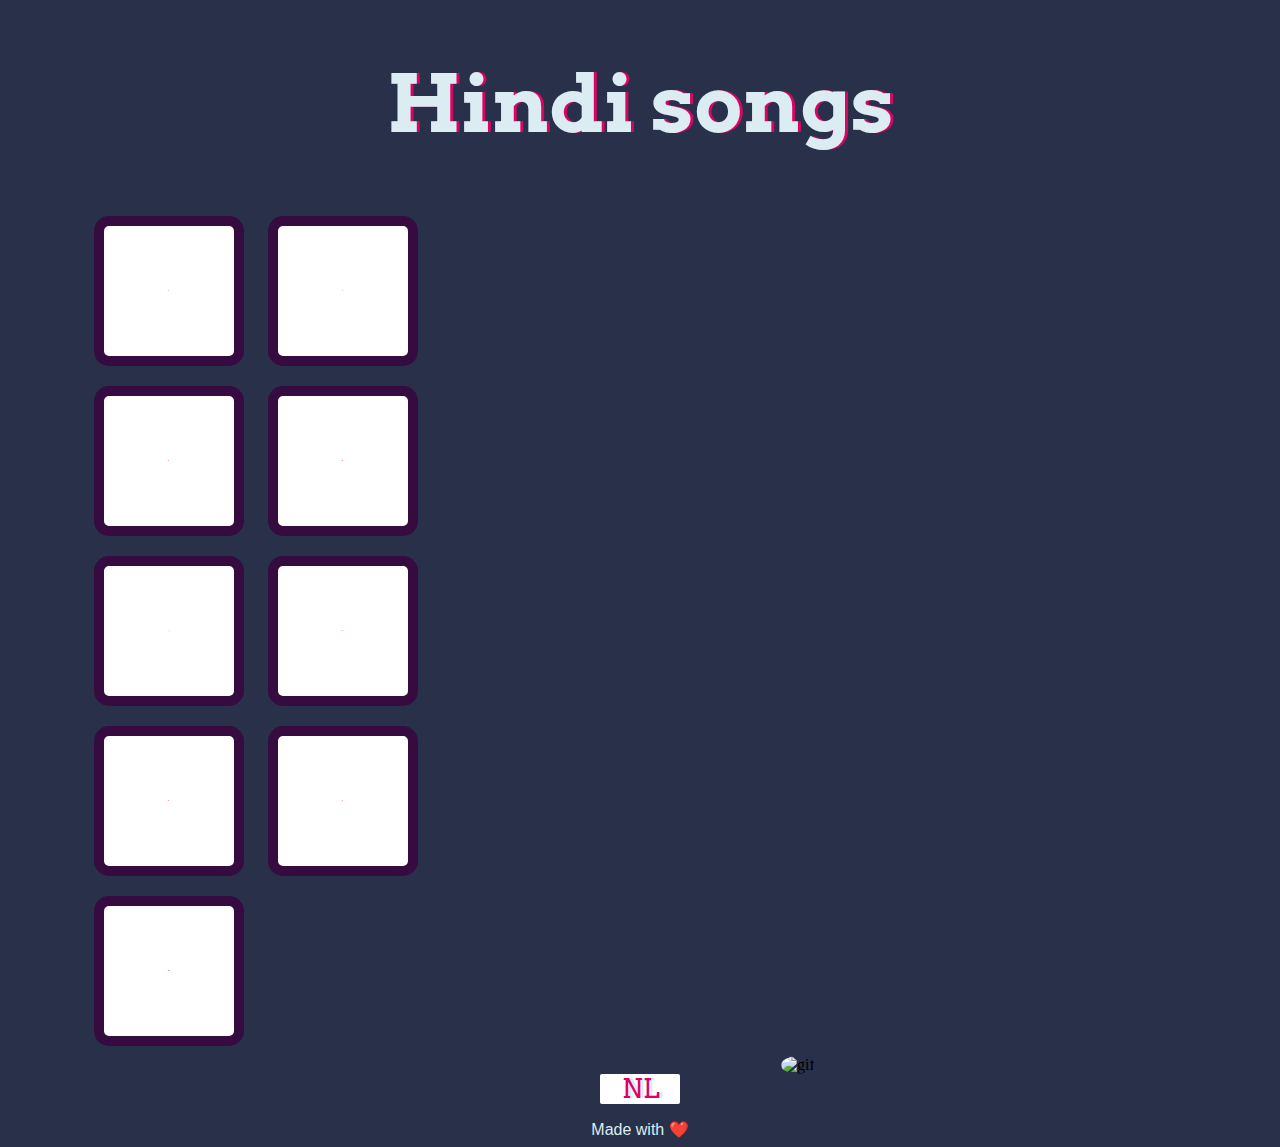
==== hindi.html @ 91f2b548 "Add files via upload" ====
<!DOCTYPE html>
<html lang="en" dir="ltr">

<head>
  <meta charset="utf-8">
  <title> ❤ song kit ❤ </title>
  <link rel="stylesheet" href="https://cdn.jsdelivr.net/npm/bootstrap@4.5.3/dist/css/bootstrap.min.css" integrity="sha384-TX8t27EcRE3e/ihU7zmQxVncDAy5uIKz4rEkgIXeMed4M0jlfIDPvg6uqKI2xXr2" crossorigin="anonymous">
  <link rel="stylesheet" href="hindi.css">
  <link rel="icon" href="favicon (1).ico">
  <link href="https://fonts.googleapis.com/css?family=Arvo" rel="stylesheet">
  <script src="https://code.jquery.com/jquery-3.5.1.slim.min.js" integrity="sha384-DfXdz2htPH0lsSSs5nCTpuj/zy4C+OGpamoFVy38MVBnE+IbbVYUew+OrCXaRkfj" crossorigin="anonymous"></script>
<script src="https://cdn.jsdelivr.net/npm/popper.js@1.16.1/dist/umd/popper.min.js" integrity="sha384-9/reFTGAW83EW2RDu2S0VKaIzap3H66lZH81PoYlFhbGU+6BZp6G7niu735Sk7lN" crossorigin="anonymous"></script>
<script src="https://cdn.jsdelivr.net/npm/bootstrap@4.5.3/dist/js/bootstrap.min.js" integrity="sha384-w1Q4orYjBQndcko6MimVbzY0tgp4pWB4lZ7lr30WKz0vr/aWKhXdBNmNb5D92v7s" crossorigin="anonymous"></script>
</head>

<body>

  <h1 id="title">Hindi songs</h1>
  <div class="set">


<button class="laapata drum">L</button>
    <button class="cmyn drum">C</button>
    <button class="ekdin drum">E</button>
    <button class="haledil drum">H</button>
    <button class="butterfly drum">J</button>
    <button class="kabhi drum">K</button>
    <button class="burj drum">B</button>
    <button class="tumhiho drum">T</button>
    <button class="wajah drum">W</button>
  </div>
<div class="rightside">

  <img class="right wajah0" style="height:400px;width:400px;" src="https://a10.gaanacdn.com/images/albums/86/1526786/crop_480x480_1526786.jpg" alt="wajah">
  <img class="right cmyn0" style="height:400px;width:400px;" src="https://c.saavncdn.com/430/Aashiqui-2-Hindi-2013-500x500.jpg" alt="">
  <img class="right burj0" style="height:400px;width:400px;" src="https://www.bollywoodbubble.com/wp-content/uploads/2020/10/Burj-Khalifa-Akshay-Kumar-Kiara-Advani-2-1280x720.jpg" alt="">
  <img class="right ekdin0" style="height:400px;width:400px;" src="https://s1.dmcdn.net/v/CodG-1McbGKgHe181/x1080" alt="">
  <img class="right haledil0" style="height:400px;width:400px;" src="https://i.pinimg.com/originals/36/7b/4d/367b4d03cd1e4d6ff80b7ce8228b3c72.jpg" alt="">
  <img class="right kabhi0" style="height:400px;width:400px;" src="https://d37atgyntjgeo4.cloudfront.net/images/detailed/31/Hate-Story-2-Kabhi-Aayine-Pe-Likha-Tujhe_gjcg-d6.jpg?t=1404988276" alt="">
  <img class="right laapata0" style="height:400px;width:400px;" src="https://a10.gaanacdn.com/gn_img/albums/2lV3dl13Rg/lV3dJ5P5bR/size_xxl.webp" alt="">
  <img class="right tumhiho0" style="height:400px;width:400px;" src="https://lh3.googleusercontent.com/-vqRXyU5HwYc/VTRutSdx5VI/AAAAAAAAACE/BOMQQWq24dQ/Tum-Hi-Ho-lyrics-from-Aashiqui-2.jpg" alt="">
  <img class="right butterfly0" style="height:400px;width:400px;" src="https://1.bp.blogspot.com/-EUvgSDLTX6U/X1yJ9WIONjI/AAAAAAAABGg/h3moWPgSfj0cvBbGSpnk4y6X6AYL1A_kACLcBGAsYHQ/s1600/Butterfly-Lyrics-Jass-Manak-No-Competition.jpg" alt="">

  <img class="right-default" style="height:400px;width:400px;" src="https://images.macrumors.com/t/MKlRm9rIBpfcGnjTpf6ZxgpFTUg=/1600x1200/smart/article-new/2018/05/apple-music-note.jpg" alt="gif">
  <!-- https://i.pinimg.com/originals/93/7f/ae/937fae42bdaf806a746b33a0e1ca202e.jpg" -->
</div>
<div>
  <button type="button" class="btn btn-outline-danger stop drum " style="height:30px;width:80px;font-size:1.6rem;margin:0 10px 0 10px;;border-radius:2px;border:0;  line-height: 0;
    font-weight: 60;" >NL</button>

</div>

  <footer>
    Made with ❤️
  </footer>

<script src="hindi.js" charset="utf-8"></script>
</body>


</html>
---- hindi.css ----
body {
  background-image: url("https://media.giphy.com/media/Qvp6Z2fidQR34IcwQ5/giphy.gif");

  background-size: cover;
  text-align: center;
  background-color: #283149;
}

h1 {

  font-size: 5rem;
  color: #DBEDF3;
  font-family: "Arvo", "cursive";
  text-shadow: 3px 0 #DA0463;

}
.rightside img{
  height:400px;
  width:35%;
  margin-left: 25%;
  margin-top: -650px;
}

footer {
  color: #DBEDF3;

  font-family: sans-serif;
  margin-top: 1rem;
}

.wajah {
background-image: url("sounds/hindii/aksarisduniyamein.jpeg");
background-size:cover;
}

.kabhi {
background-image: url("sounds/hindii/dheeredheerese.jpg");
background-size: cover;
}

.cmyn {
background-image: url("sounds/hindii/dilkarishta.jpeg");
background-size:cover;
}

.ekdin{
background-image: url("sounds/hindii/dillagaliya.jpeg");
background-size:cover;
}

.haledil {
background-image: url("sounds/hindii/hameintumsehuahaipyaar.jpg");
background-size: cover;
}

.butterfly {
background-image: url("sounds/hindii/kisikimuskurahaton.jpg");
background-size: cover;
}

.tumhiho {
background-image: url("sounds/hindii/bepanah.jfif");
background-size: cover;
}

.burj {
  background-image: url("sounds/hindii/mohabbatdilkasukoon.jpeg");
  background-size: cover;
}

.laapata{
  background-image: url("sounds/hindii/mainduniyabhuladunga.jpg");
  background-size: cover;
}
.set {
  width: 35%;
  position: relative;
  text-align: left;
  margin-left: 6%;
}

.game-over {
  background-color: red;
  opacity: 0.8;
}

.pressed {
  box-shadow: 0 3px 4px 0 #DBEDF3;
  opacity: 0.5;
}

.red {
  color: red;
}

.drum {
  outline: none;
  border: 10px solid #350b40;
  font-size:1px;
  font-family: 'Arvo', 'cursive';
  line-height: 2;
  font-weight: 900;
  color: #DA0463;
  text-shadow: 3px 0 #DBEDF3;
  border-radius: 15px;
  display: inline-block;
  width: 150px;
  height: 150px;
  text-align: center;
  margin: 10px;
  background-color: white;
}
.right{
  display: none;
}
.right-default{
  border-radius: 100%;
}
/*
.wajah0{
  display: flex;
  animation: rotation 12s infinite linear;
  border-radius: 100%;
}

.wajahpause{
  background-image: url("https://a10.gaanacdn.com/images/albums/86/1526786/crop_480x480_1526786.jpg");

}
@keyframes rotation {
  from {
    transform: rotate(0deg);
  }
  to {
    transform: rotate(359deg);
  }
} */

@media (max-width:1028px){
  .drum{
    height:200px;
    width:200px;
    margin: 40px;

  }

}
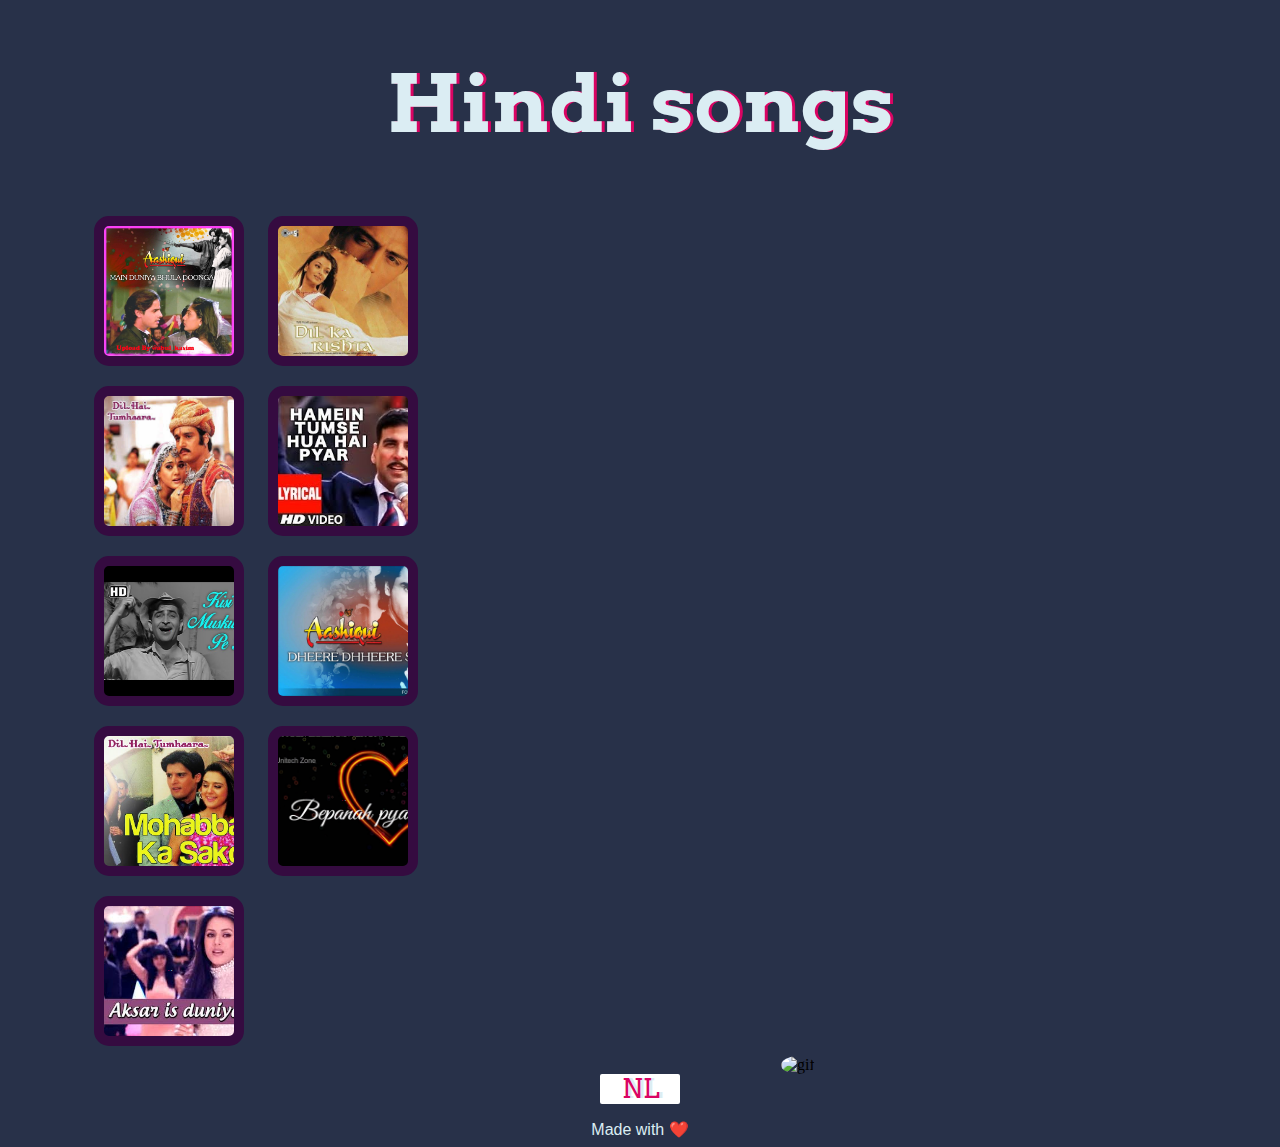
==== commit 9446f7a7: "Update hindi.html" ====
--- a/hindi.html
+++ b/hindi.html
@@ -31,15 +31,6 @@
   </div>
 <div class="rightside">
 
-  <img class="right wajah0" style="height:400px;width:400px;" src="https://a10.gaanacdn.com/images/albums/86/1526786/crop_480x480_1526786.jpg" alt="wajah">
-  <img class="right cmyn0" style="height:400px;width:400px;" src="https://c.saavncdn.com/430/Aashiqui-2-Hindi-2013-500x500.jpg" alt="">
-  <img class="right burj0" style="height:400px;width:400px;" src="https://www.bollywoodbubble.com/wp-content/uploads/2020/10/Burj-Khalifa-Akshay-Kumar-Kiara-Advani-2-1280x720.jpg" alt="">
-  <img class="right ekdin0" style="height:400px;width:400px;" src="https://s1.dmcdn.net/v/CodG-1McbGKgHe181/x1080" alt="">
-  <img class="right haledil0" style="height:400px;width:400px;" src="https://i.pinimg.com/originals/36/7b/4d/367b4d03cd1e4d6ff80b7ce8228b3c72.jpg" alt="">
-  <img class="right kabhi0" style="height:400px;width:400px;" src="https://d37atgyntjgeo4.cloudfront.net/images/detailed/31/Hate-Story-2-Kabhi-Aayine-Pe-Likha-Tujhe_gjcg-d6.jpg?t=1404988276" alt="">
-  <img class="right laapata0" style="height:400px;width:400px;" src="https://a10.gaanacdn.com/gn_img/albums/2lV3dl13Rg/lV3dJ5P5bR/size_xxl.webp" alt="">
-  <img class="right tumhiho0" style="height:400px;width:400px;" src="https://lh3.googleusercontent.com/-vqRXyU5HwYc/VTRutSdx5VI/AAAAAAAAACE/BOMQQWq24dQ/Tum-Hi-Ho-lyrics-from-Aashiqui-2.jpg" alt="">
-  <img class="right butterfly0" style="height:400px;width:400px;" src="https://1.bp.blogspot.com/-EUvgSDLTX6U/X1yJ9WIONjI/AAAAAAAABGg/h3moWPgSfj0cvBbGSpnk4y6X6AYL1A_kACLcBGAsYHQ/s1600/Butterfly-Lyrics-Jass-Manak-No-Competition.jpg" alt="">
 
   <img class="right-default" style="height:400px;width:400px;" src="https://images.macrumors.com/t/MKlRm9rIBpfcGnjTpf6ZxgpFTUg=/1600x1200/smart/article-new/2018/05/apple-music-note.jpg" alt="gif">
   <!-- https://i.pinimg.com/originals/93/7f/ae/937fae42bdaf806a746b33a0e1ca202e.jpg" -->
--- a/hindi.css
+++ b/hindi.css
@@ -29,47 +29,47 @@
 }
 
 .wajah {
-background-image: url("sounds/hindii/aksarisduniyamein.jpeg");
+background-image: url("aksarisduniyamein.jpeg");
 background-size:cover;
 }
 
 .kabhi {
-background-image: url("sounds/hindii/dheeredheerese.jpg");
+background-image: url("dheeredheerese.jpg");
 background-size: cover;
 }
 
 .cmyn {
-background-image: url("sounds/hindii/dilkarishta.jpeg");
+background-image: url("dilkarishta.jpeg");
 background-size:cover;
 }
 
 .ekdin{
-background-image: url("sounds/hindii/dillagaliya.jpeg");
+background-image: url("dillagaliya.jpeg");
 background-size:cover;
 }
 
 .haledil {
-background-image: url("sounds/hindii/hameintumsehuahaipyaar.jpg");
+background-image: url("hameintumsehuahaipyaar.jpg");
 background-size: cover;
 }
 
 .butterfly {
-background-image: url("sounds/hindii/kisikimuskurahaton.jpg");
+background-image: url("kisikimuskurahaton.jpg");
 background-size: cover;
 }
 
 .tumhiho {
-background-image: url("sounds/hindii/bepanah.jfif");
+background-image: url("bepanah.jfif");
 background-size: cover;
 }
 
 .burj {
-  background-image: url("sounds/hindii/mohabbatdilkasukoon.jpeg");
+  background-image: url("mohabbatdilkasukoon.jpeg");
   background-size: cover;
 }
 
 .laapata{
-  background-image: url("sounds/hindii/mainduniyabhuladunga.jpg");
+  background-image: url("mainduniyabhuladunga.jpg");
   background-size: cover;
 }
 .set {
